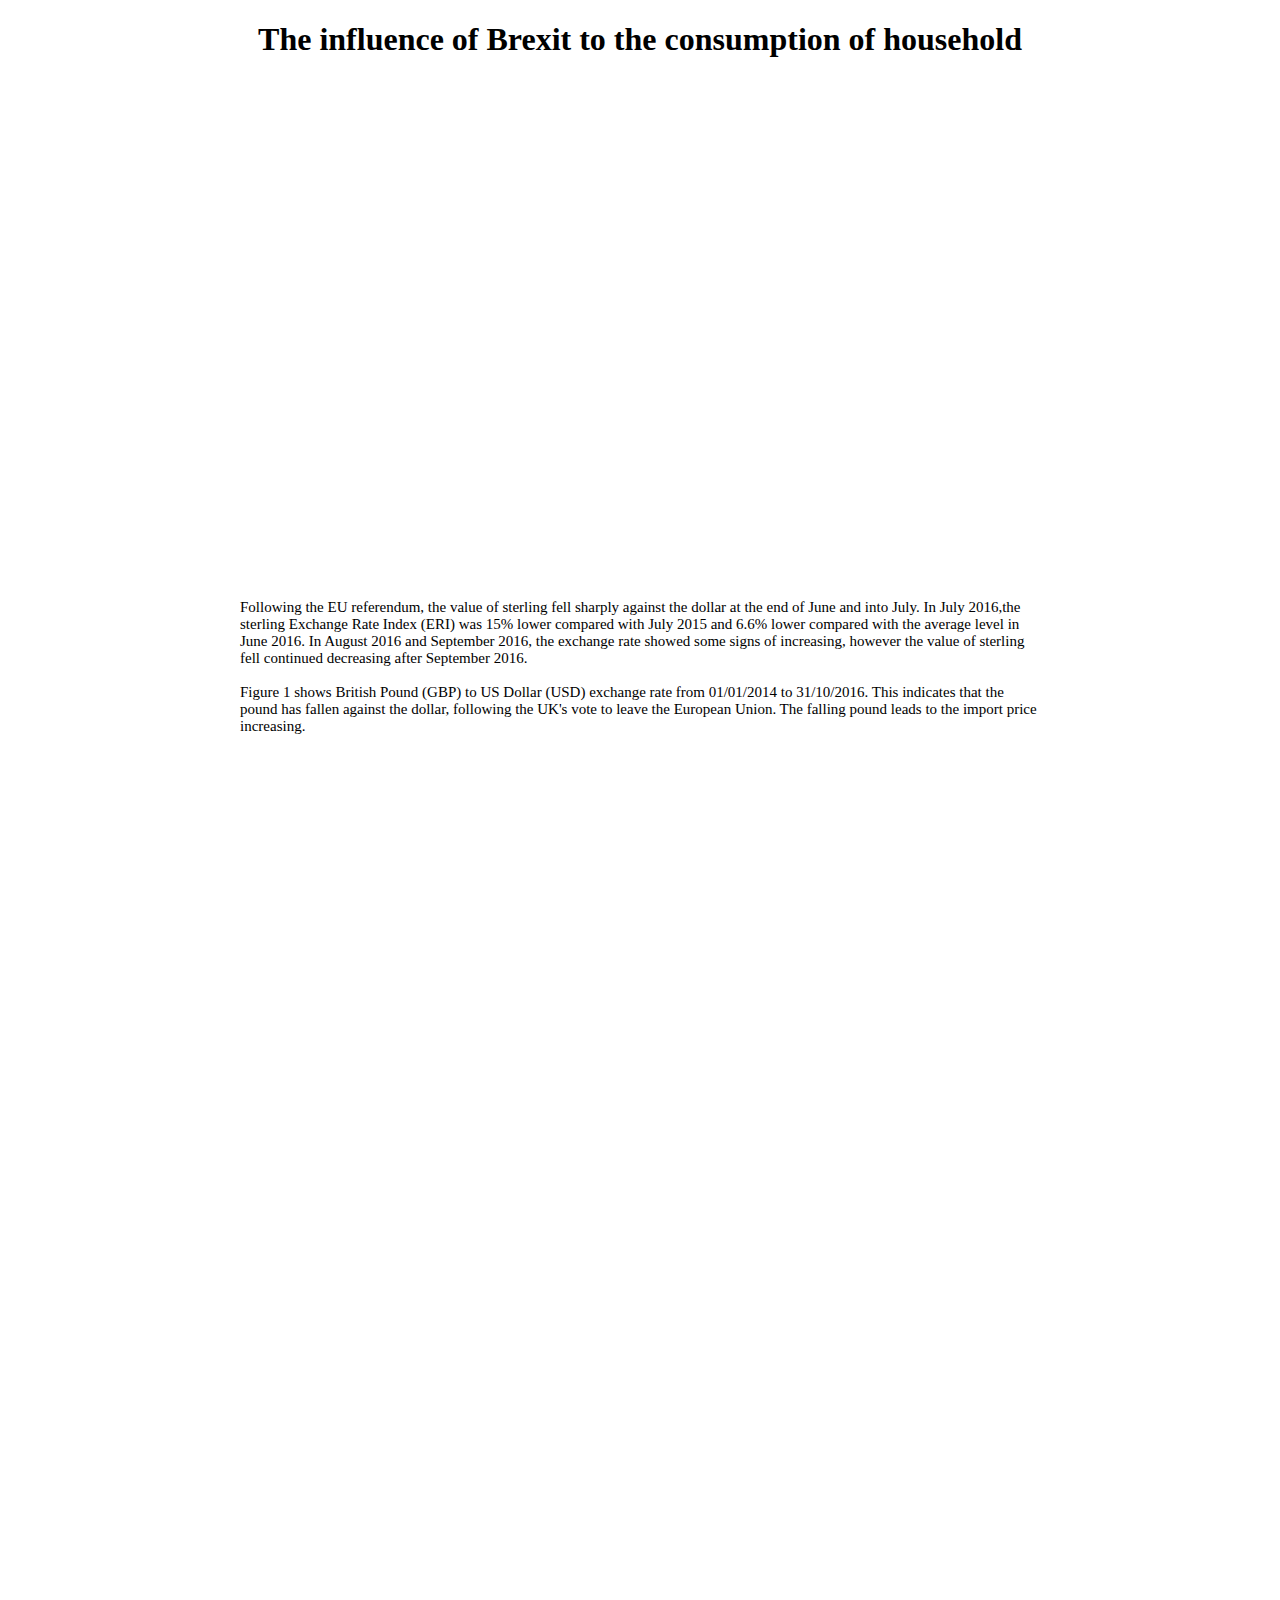
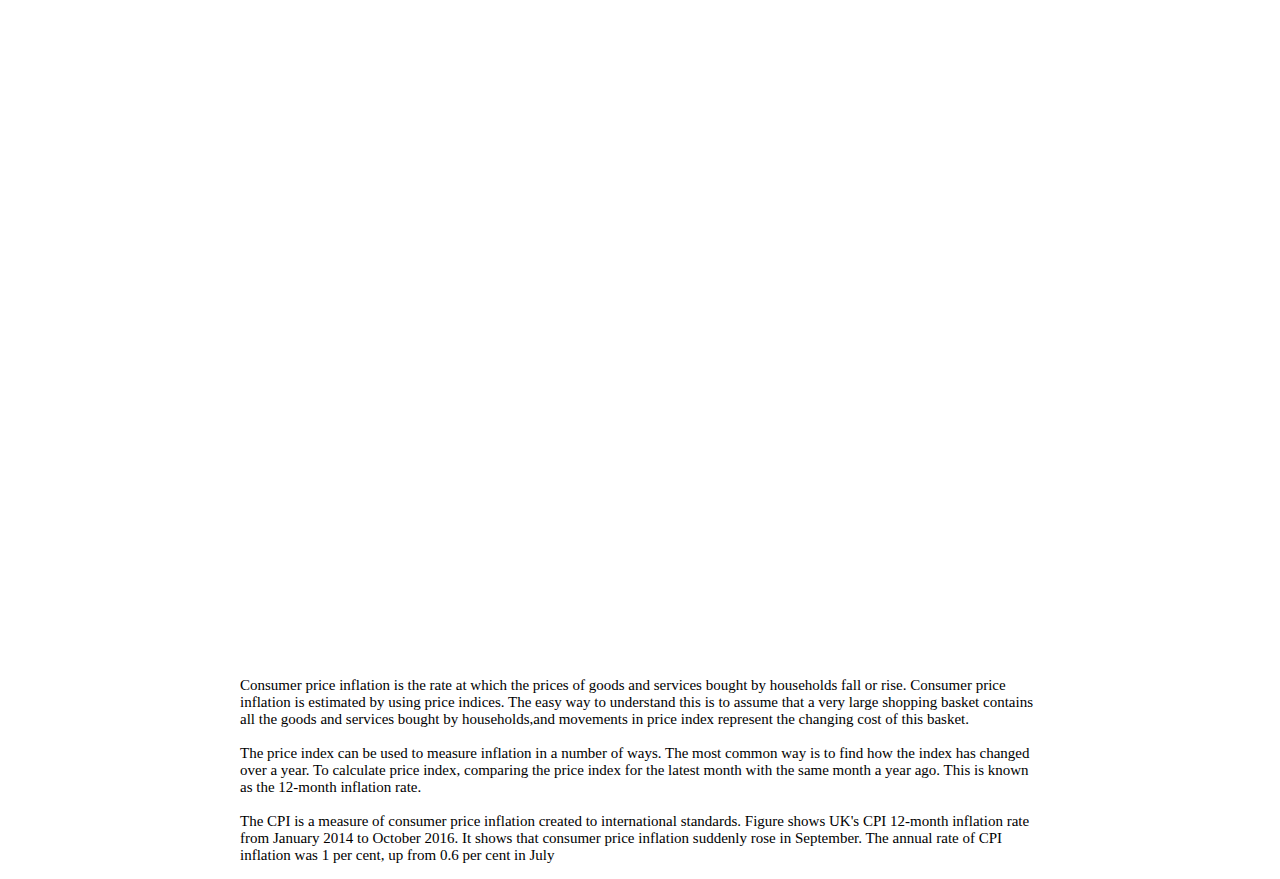
==== Data-visualization/index.html @ 41f09e1a "delete the graphic" ====
<!DOCTYPE html>
<html lang="en">
<head>
    <meta charset="UTF-8">
    <title>The influence of brexit to price of commodities</title>
    <link rel="stylesheet" href="css/currency.css">
    <link rel="stylesheet" href="css/scatter.css">
    <!--<link rel="stylesheet" href="css/line.css">-->
    <script src="./d3/d3.js"></script>
    <script src="https://code.jquery.com/jquery-1.12.3.js"></script>
    <script src="https://maxcdn.bootstrapcdn.com/bootstrap/3.3.7/js/bootstrap.min.js"></script>
    <script src="./js/currrent.js"></script>
    <script src="./js/line.js"></script>
    <script src="./js/scatter.js"></script>
    <script src="./js/bar.js"></script>
    <script src="./js/consumption.js"></script>
</head>
<body>
<div style="text-align: center"><h1>The influence of Brexit to the consumption of household</h1></div>
<div style="text-align: center">
    <div class="col-sm-2" align="center">
        <svg id="currency" width="800" height="500"></svg>
        <p  style="width: 800px;text-align:left;font-size: 15px">
            Following the EU referendum, the value of sterling fell sharply against the dollar at the end of June and
            into July. In July 2016,the sterling Exchange Rate Index (ERI) was 15% lower compared with July 2015 and 6.6% lower compared with
            the average level in June 2016.
            In August 2016 and September 2016, the exchange rate showed some signs of increasing, however the value of
            sterling fell continued decreasing after September 2016.
        </br></br>
            Figure 1 shows British Pound (GBP) to US Dollar (USD) exchange rate from 01/01/2014 to 31/10/2016. This
            indicates that the pound has fallen against the dollar, following
            the UK's vote to leave the European Union.
            The falling pound leads to the import price increasing.
    </p>

    </div>
    <div align="center">
        <svg id="bar" width="800" height="500"></svg>
    </div>
    <div align="center">
        <svg id="scatter" width="800" height="500"></svg>
    </div>
    <div align="center">
        <svg id="line" width="800" height="500"></svg>
        <p style="width: 800px; text-align:left;font-size: 15px" >
            Consumer price inflation is the rate at which the prices of goods and services bought by households fall or
            rise.
            Consumer price inflation is estimated by using price indices.
            The easy way to understand this is to assume that a very large shopping basket contains all the goods and
            services bought by households,and movements in price index represent the changing cost of this basket. </br>

            </br>The price index can be used to measure inflation in a number of ways. The most common way is to find
            how the index has changed over a year. To calculate price index, comparing the price index for the latest
            month with the same month a year ago. This is known as the 12-month inflation rate. </br>

            </br>The CPI is a measure of consumer price inflation created to international standards. Figure shows UK's
            CPI 12-month inflation rate from January 2014 to October 2016.
            It shows that consumer price inflation suddenly rose in September. The annual rate of CPI inflation was 1
            per cent, up from 0.6 per cent in July
        </p>
    </div>
</div>
</body>
</html>
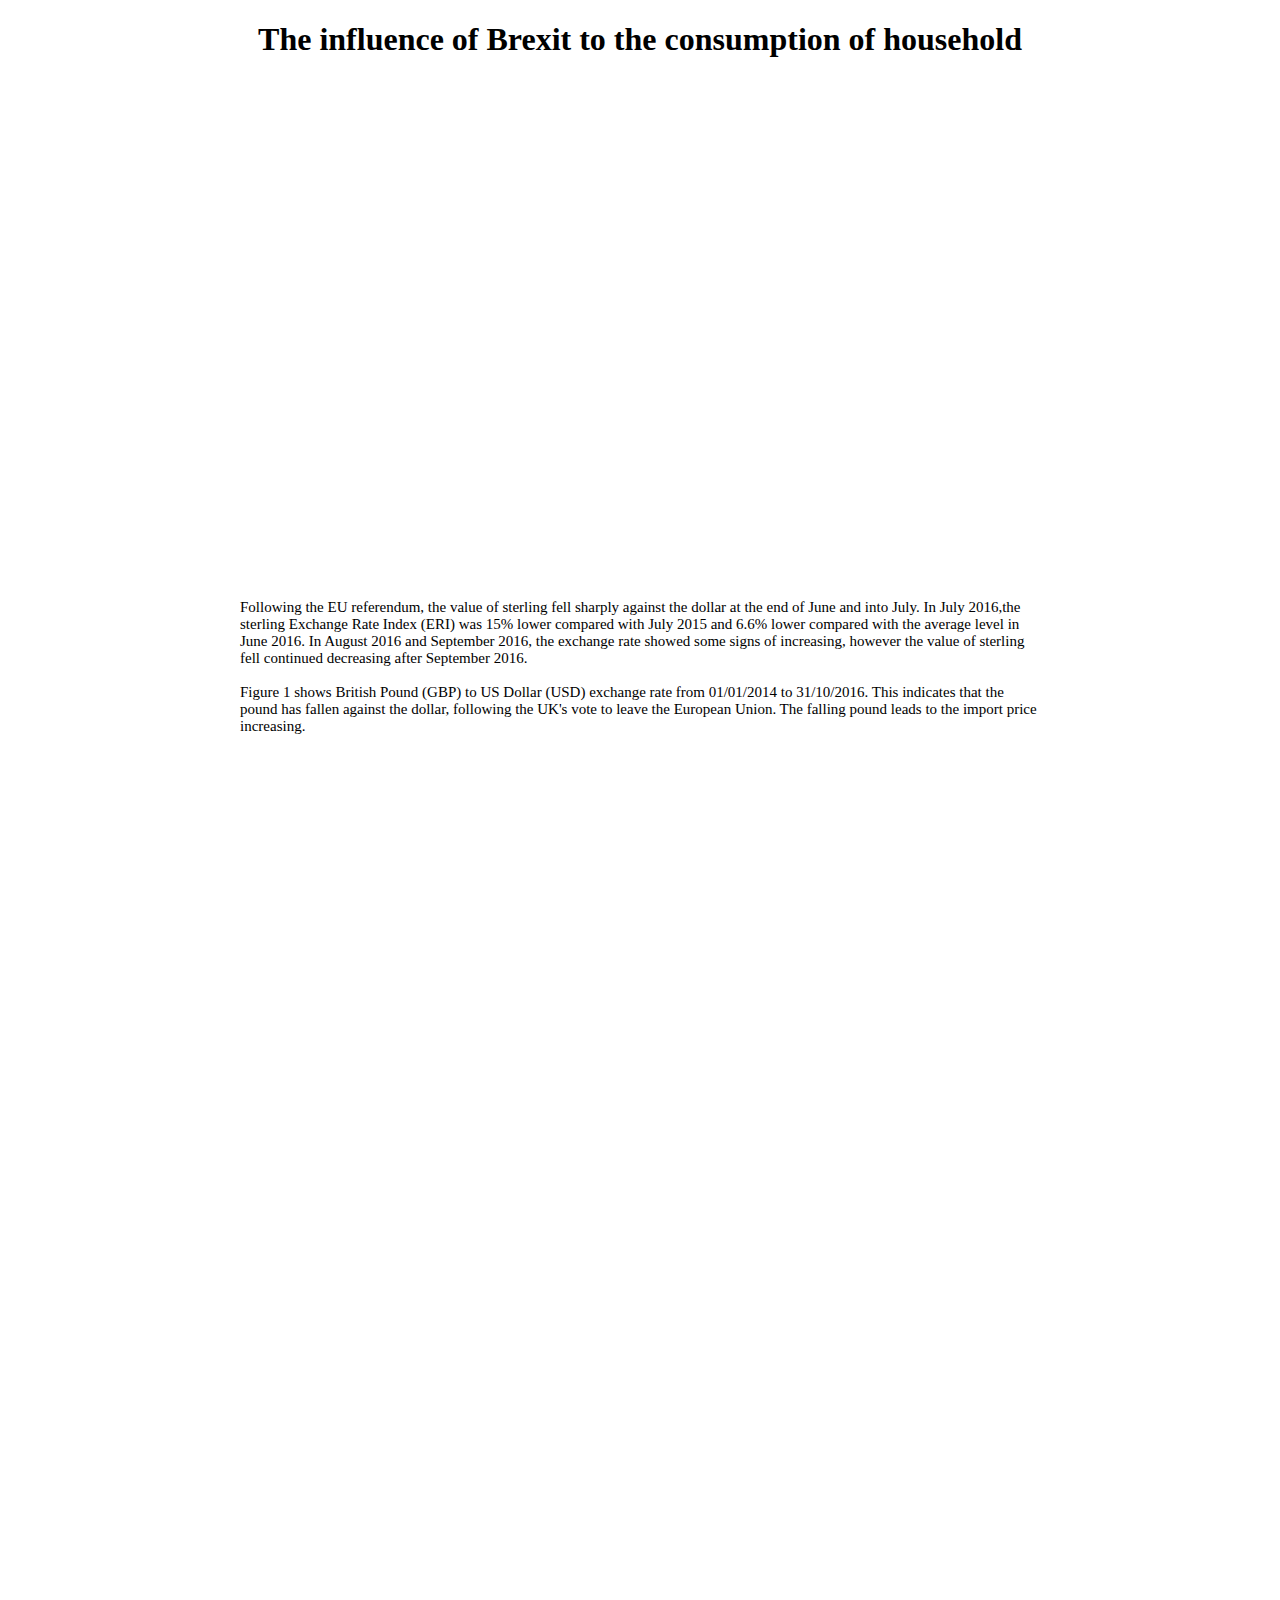
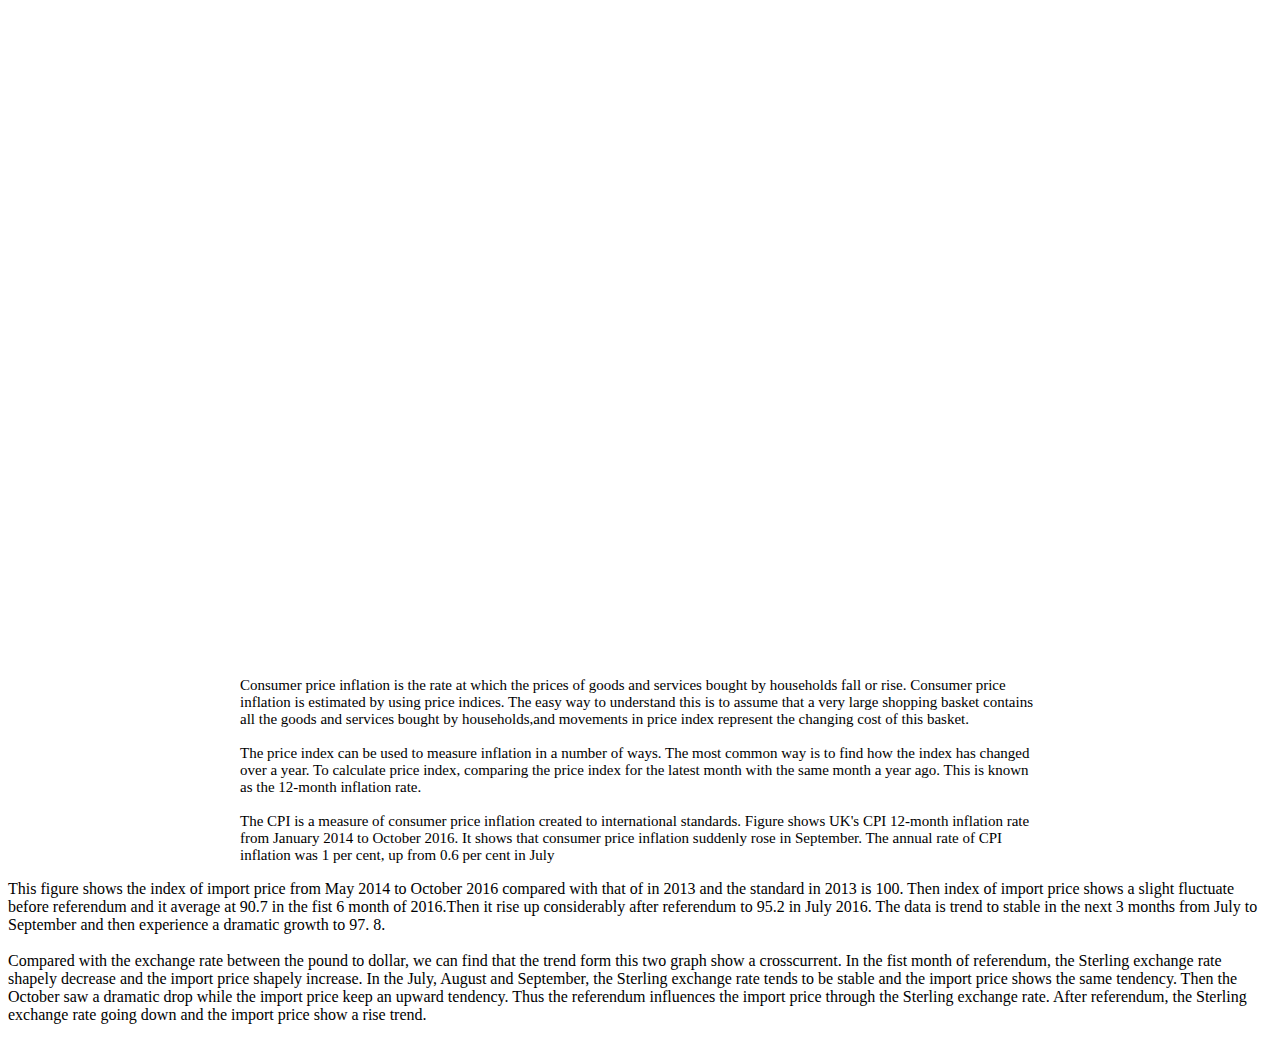
==== commit 0a752b70: "Update index.html" ====
--- a/Data-visualization/index.html
+++ b/Data-visualization/index.html
@@ -60,5 +60,16 @@
         </p>
     </div>
 </div>
+</script>
+<p>This figure shows the index of import price from May 2014 to October 2016 compared with that of in 2013 and the standard in 2013 is 100. Then index of import price
+shows a slight fluctuate before referendum and it average at 90.7 in the fist 6 month of 2016.Then it rise up considerably after referendum to 95.2 in July 2016. The 
+data is trend to stable in the next 3 months from July to September and then experience a dramatic growth to 97. 8. 
+<br />
+
+</br>Compared with the exchange rate between the pound to dollar, we can find that the trend form this two graph show a crosscurrent. In the fist month of referendum,
+the Sterling exchange rate shapely decrease and the import price shapely increase. In the July, August and September, the Sterling exchange rate tends to be stable and 
+the import price shows the same tendency. Then the October saw a dramatic drop while the import price keep an upward tendency. Thus the referendum influences the import 
+price through the Sterling exchange rate. After referendum, the Sterling exchange rate going down and the import price show a rise trend. 
+</p>
 </body>
 </html>
